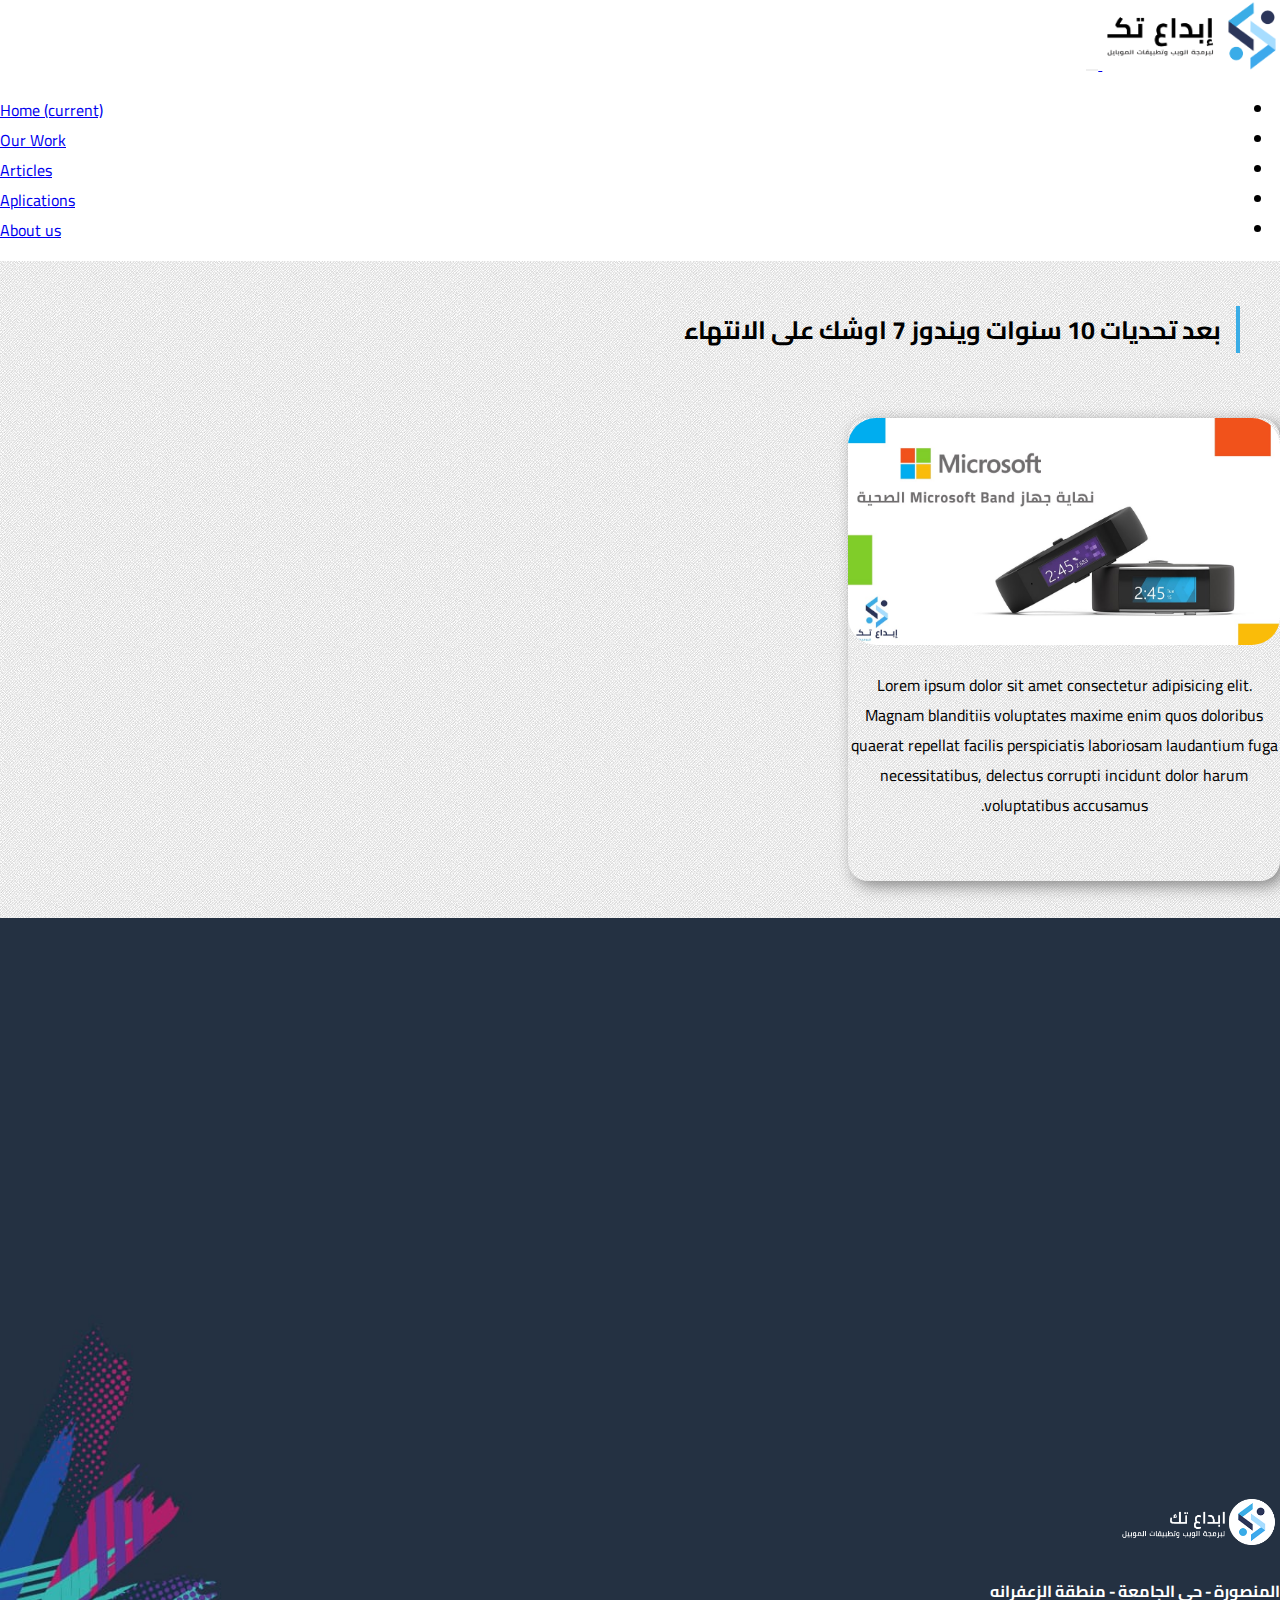
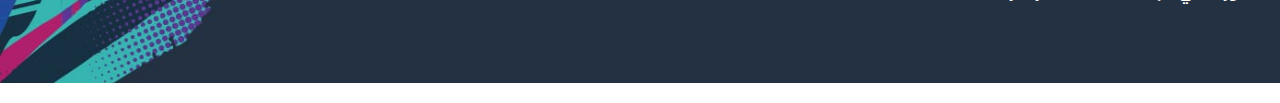
==== about-us.html @ f7ee0fbc "first try ipda3 project" ====
<!DOCTYPE html>
<html lang="ar" dir="rtl">

<head>
    <!-- basic page need
        ================================================== -->
    <meta charset="utf-8">
    <title>Ipda3</title>
    <meta name="description" content="">
    <meta name="author" content="">
    <link rel="icon" type="image/png" href="app/imgs/footer-logo2.png" />

    <!-- mobile specific metas
        ================================================== -->
    <meta name="viewport" content="width=device-width, initial-scale=1">

    <!-- fonts
        ================================================== -->
    <link href="https://fonts.googleapis.com/css2?family=Cairo:wght@300;400&display=swap" rel="stylesheet">
    <!-- Bootstrap CSS -->


    <!-- Linkes css
        ================================================== -->
    <link rel="stylesheet" href="https://cdn.rtlcss.com/bootstrap/v4.2.1/css/bootstrap.min.css" integrity="sha384-vus3nQHTD+5mpDiZ4rkEPlnkcyTP+49BhJ4wJeJunw06ZAp+wzzeBPUXr42fi8If" crossorigin="anonymous">
    <link rel="stylesheet" type="text/css" href="app/css/slick.css" />
    <link rel="stylesheet" type="text/css" href="app/css/slick-theme.css" />
    <link rel="stylesheet" href="https://use.fontawesome.com/releases/v5.5.0/css/all.css" integrity="sha384-B4dIYHKNBt8Bc12p+WXckhzcICo0wtJAoU8YZTY5qE0Id1GSseTk6S+L3BlXeVIU" crossorigin="anonymous">
    <link rel="stylesheet" href="app/css/animate.css" />
    <link rel="stylesheet" href="app/css/style.css">


</head>

<body>

    <!-- header
        ================================================== -->
    <header>
        <nav class="navbar navbar-collapse-lg navbar-light bg-light">
            <a class="navbar-brand" href="index.html">
                <img src="app/imgs/logo2.png" />
            </a>
            <button class="navbar-toggler" type="button" data-toggle="collapse" data-target="#navbarSupportedContent" aria-controls="navbarSupportedContent" aria-expanded="false" aria-label="Toggle navigation">
                    <span class="navbar-toggler-icon"></span>
                </button>

            <div class="collapse navbar-collapse" id="navbarSupportedContent">
                <ul class="navbar-nav mr-auto">
                    <li class="nav-item active">
                        <a class="nav-link" href="index.html">Home <span class="sr-only">(current)</span></a>
                    </li>
                    <li class="nav-item">
                        <a class="nav-link" href="work.html">Our Work</a>
                    </li>
                    <li class="nav-item">
                        <a class="nav-link" href="articles.html">Articles</a>
                    </li>
                    <li class="nav-item">
                        <a class="nav-link" href="apps.html">Aplications</a>
                    </li>
                    <li class="nav-item">
                        <a class="nav-link" href="about-us.html">About us</a>
                    </li>


                </ul>

            </div>
        </nav>

    </header>


    <section class="page-about">
        <div class="about-paragraph">
            <p>بعد تحديات 10 سنوات ويندوز 7 اوشك على الانتهاء</p>
        </div>
        <div class="about-future">
            <div class="card card-about">
                <img src="app/imgs/MICROsoft.jpg" class="card-img-top" alt="Microsoft">
                <div class="card-body">
                    <p class="card-text">Lorem ipsum dolor sit amet consectetur adipisicing elit. Magnam blanditiis voluptates maxime enim quos doloribus quaerat repellat facilis perspiciatis laboriosam laudantium fuga necessitatibus, delectus corrupti incidunt dolor harum
                        voluptatibus accusamus.</p>
                </div>
            </div>
        </div>
    </section>

    <!-- footer
        ================================================== -->
    <footer>
        <div class="container">
            <div class="row">
                <div class="col-md-5">
                    <img src="app/imgs/footer-vec.jpg" class="footer-right wow bounceInUp" data-wow-duration="1s" data-wow-delay=".5s">
                </div>
                <div class="col-md-7">
                    <img src="app/imgs/footer-logo3.png" class="footer-left">
                    <h4>المنصورة - حي الجامعة - منطقة الزعفرانه</h4>
                    <div class="icons">
                        <a href="#"><i class="fab fa-whatsapp"></i></a>
                        <a href="#"><i class="fab fa-facebook-f"></i></a>
                        <a href="#"><i class="fab fa-twitter"></i></a>
                        <a href="#"><i class="fab fa-github"></i></a>
                    </div>
                </div>

            </div>
        </div>


    </footer>
    <!-- JS
            ================================================== -->
    <script src="https://code.jquery.com/jquery-3.3.1.slim.min.js" integrity="sha384-q8i/X+965DzO0rT7abK41JStQIAqVgRVzpbzo5smXKp4YfRvH+8abtTE1Pi6jizo" crossorigin="anonymous"></script>
    <script src="https://cdnjs.cloudflare.com/ajax/libs/popper.js/1.14.6/umd/popper.min.js"></script>
    <script src="https://cdn.rtlcss.com/bootstrap/v4.2.1/js/bootstrap.min.js" integrity="sha384-a9xOd0rz8w0J8zqj1qJic7GPFfyMfoiuDjC9rqXlVOcGO/dmRqzMn34gZYDTel8k" crossorigin="anonymous"></script>
    <script type="text/javascript" src="app/js/slick.min.js"></script>
    <script type="text/javascript" src="app/js/jquery-migrate-1.2.1.min.js"></script>
    <script src="app/js/wow.min.js"></script>
    <script>
        new WOW().init();
    </script>
    <script>
        $(document).ready(function() {

            $('.responsive').slick({
                infinite: true,
                rtl: true,
                slidesToShow: 3,
                slidesToScroll: 3
            });

        });
    </script>
    <script>
        $(document).ready(function() {

            $('.slick-carousel').slick({
                infinite: true,
                slidesToShow: 4,
                slidesToScroll: 4
            });

        });
    </script>
</body>

</html>
---- app/css/style.css ----
/* global properity */

body {
    margin: 0;
    padding: 0;
    font-family: Cairo, sans-serif;
    box-sizing: border-box;
}

img {
    max-width: 100%;
}


/* navbar */

.navbar-brand img {
    height: 70px;
}

.nav-item {
    text-align: left;
}

.navbar-toggler {
    border: none;
}

.navbar-toggler-icon {
    background-image: url("data:image/svg+xml;charset=utf8,%3Csvg viewBox='0 0 32 32' xmlns='http://www.w3.org/2000/svg'%3E%3Cpath stroke='rgba(58,173,230, 1)' stroke-width='2' stroke-linecap='round' stroke-miterlimit='10' d='M4 8h24M4 16h24M4 24h24'/%3E%3C/svg%3E") !important;
}

button.navbar-toggler:focus {
    outline: none;
}


/* end navbar */


/*section ipda3 */

.img-fluid {
    margin-top: 66px;
}

.slogan-left {
    background-image: url(../imgs/header-side.jpg);
    background-repeat: no-repeat;
    background-position-x: -115px;
    /* background-position-x: -98px; */
}

.slogan-left h1 {
    margin: 186px 0 0 0;
    color: #233142;
    font-size: 44px;
    font-weight: bold;
}


/*section who */

.about,
hr,
.intro {
    text-align: center;
}

hr {
    width: 111px;
    border: solid 1px rgba(58, 173, 230, 1);
}

.who-image {
    width: 450px;
    margin: 50px 54px 0 0;
}

.about-left {
    margin: 155px 0 0 0;
}


/*carousel */

.contain-carousel {
    background-image: url(../imgs/we-offer.png);
    background-repeat: no-repeat;
}

.offers {
    background-color: #fff;
    width: 365px !important;
    height: 400px;
    text-align: center;
    border: solid 1px #ddd;
    border-radius: 30px;
    margin: 106px 5px;
}

.about {
    color: #000 !important;
    font-weight: bold;
}

.carousel,
.work {
    margin: 80px auto 20px;
}

.offers img {
    width: 40%;
    margin: 20px auto;
}


/*section work */

.some-work {
    background-image: url(../imgs/bg30-Ar1web.gif);
}

.some-work a {
    text-decoration: none;
    cursor: pointer;
    background-color: transparent;
    color: #000;
    text-align: center;
    margin: 50px 10px;
}

.card {
    border-radius: 20px;
    vertical-align: middle;
    border-style: none;
    height: 370px;
}

.all-work {
    width: 320px;
    background-color: #fff;
    border-radius: 20px;
    box-shadow: 5px 5px 15px #888;
}

.btn-work {
    text-align: center;
    background-color: #233142;
    color: #fff;
    border-radius: 20px;
    margin: 10px auto 30px;
    cursor: pointer;
    padding: 10px 75px;
    box-shadow: 5px 5px 15px #888;
}

.pagination {
    margin: 0;
}

section nav {
    padding: 20px 590px;
}


/* examples */

.card-exap {
    width: 24rem;
    box-shadow: 5px 5px 15px #888;
    border-radius: 28px;
    margin: 20px 72px;
}

.card-img-top {
    border-radius: 28px;
}

.btn-ex {
    background-color: #233142;
    color: #fff;
    border-radius: 20px;
    margin: auto;
    cursor: pointer;
    padding: 10px 20px;
    box-shadow: 5px 5px 15px #888;
}

.card-body i {
    float: left;
    margin: 10px;
}


/* client */

.client {
    margin: 100px auto 0;
    height: 100%;
}

.client h1 {
    text-align: center;
}

.clientbg {
    background-image: url(../imgs/our-client-bg.jpg);
    background-repeat: no-repeat;
    background-size: cover;
}

.client-img {
    margin: 100px;
    width: 150px;
}


/* page about */

.page-about {
    background-image: url(../imgs/bg30-Ar1web.gif);
}

.about-paragraph {
    margin: 0 20px 20px;
    padding: 20px;
}

.about-paragraph p,
.about-article p,
.about-app p {
    border-right: solid 4px rgba(58, 173, 230, 1);
    font-size: 25px;
    font-weight: bold;
    padding-right: 15px;
}

.about-future {
    width: 100%;
    height: 500px;
}

.card-about {
    width: 27rem;
    height: 463px;
    right: 444px;
    text-align: center;
    box-shadow: 5px 5px 15px #888;
}


/* articles */

.some-article {
    background-image: url(../imgs/articles.jpg);
    background-repeat: no-repeat;
    background-size: contain;
}


/* app */

.custom-img {
    width: 40%;
    margin: 30px 400px;
}

.app-bg {
    background-image: url(../imgs/details-bg.png);
}

.container p {
    border: none;
    text-align: center;
    color: #fff;
}


/* footer */

footer {
    background-image: url(../imgs/footer.jpg);
    background-size: cover;
    height: 100%;
}

footer .footer-right {
    height: 350px;
    margin-top: 100px;
}

footer .footer-left {
    margin-top: 120px;
    height: 50px;
}

footer h4 {
    margin-top: 20px;
    color: #fff;
}

.icons {
    font-size: 30px;
    margin: 20px 20px;
}

.icons a {
    color: #fff;
}

.icons i {
    margin: 20px;
}
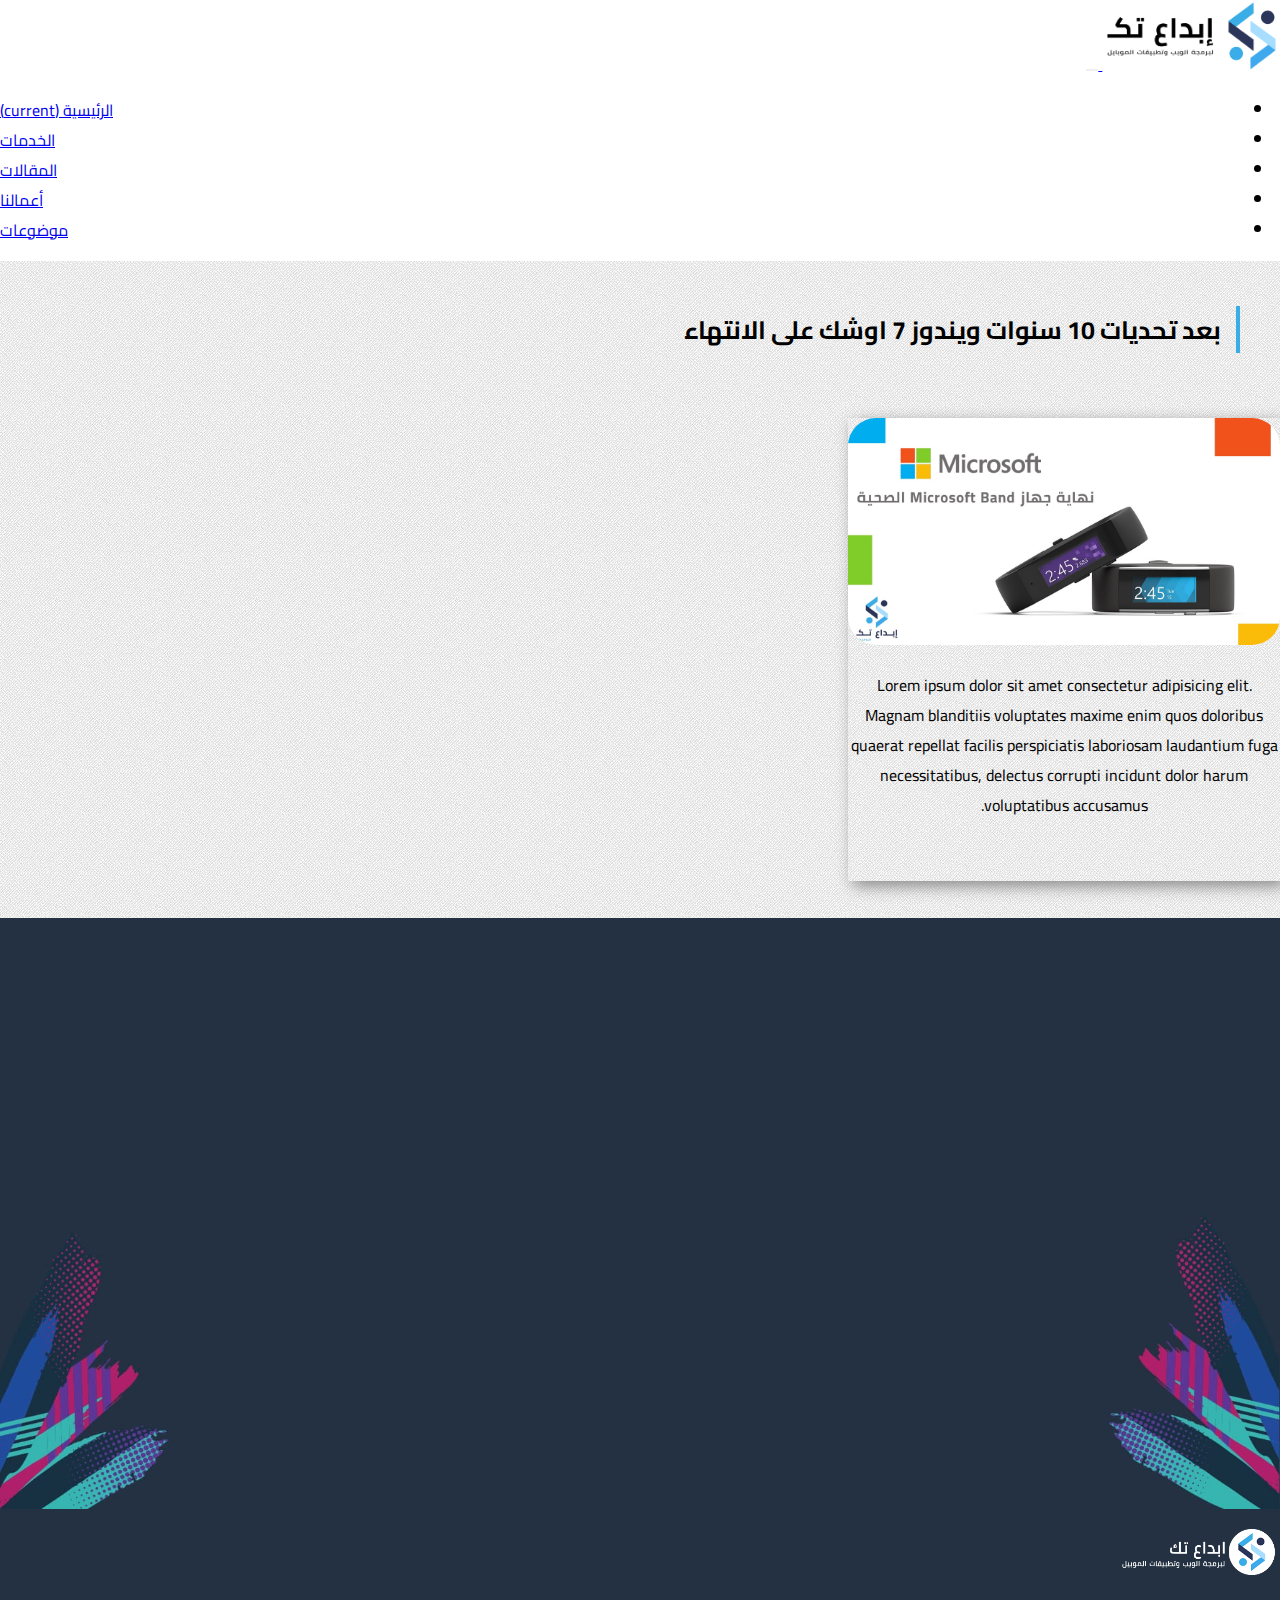
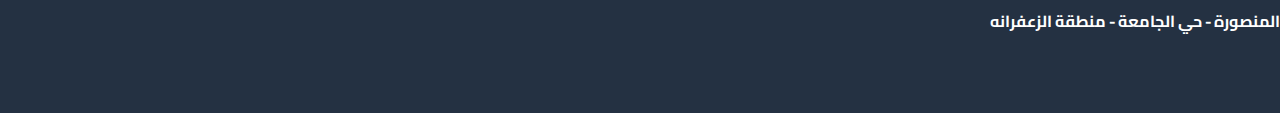
==== commit e25a0d71: "2nd modification" ====
--- a/about-us.html
+++ b/about-us.html
@@ -42,25 +42,25 @@
                 <img src="app/imgs/logo2.png" />
             </a>
             <button class="navbar-toggler" type="button" data-toggle="collapse" data-target="#navbarSupportedContent" aria-controls="navbarSupportedContent" aria-expanded="false" aria-label="Toggle navigation">
-                    <span class="navbar-toggler-icon"></span>
-                </button>
+                        <span class="navbar-toggler-icon"></span>
+                    </button>
 
             <div class="collapse navbar-collapse" id="navbarSupportedContent">
                 <ul class="navbar-nav mr-auto">
                     <li class="nav-item active">
-                        <a class="nav-link" href="index.html">Home <span class="sr-only">(current)</span></a>
+                        <a class="nav-link" href="index.html">الرئيسية <span class="sr-only">(current)</span></a>
                     </li>
                     <li class="nav-item">
-                        <a class="nav-link" href="work.html">Our Work</a>
+                        <a class="nav-link" href="work.html">الخدمات</a>
                     </li>
                     <li class="nav-item">
-                        <a class="nav-link" href="articles.html">Articles</a>
+                        <a class="nav-link" href="articles.html">المقالات</a>
                     </li>
                     <li class="nav-item">
-                        <a class="nav-link" href="apps.html">Aplications</a>
+                        <a class="nav-link" href="apps.html">أعمالنا</a>
                     </li>
                     <li class="nav-item">
-                        <a class="nav-link" href="about-us.html">About us</a>
+                        <a class="nav-link" href="about-us.html">موضوعات</a>
                     </li>
 
 
@@ -119,32 +119,9 @@
     <script type="text/javascript" src="app/js/slick.min.js"></script>
     <script type="text/javascript" src="app/js/jquery-migrate-1.2.1.min.js"></script>
     <script src="app/js/wow.min.js"></script>
-    <script>
-        new WOW().init();
-    </script>
-    <script>
-        $(document).ready(function() {
+    <script type="text/javascript" src="app/js/script.js"></script>
 
-            $('.responsive').slick({
-                infinite: true,
-                rtl: true,
-                slidesToShow: 3,
-                slidesToScroll: 3
-            });
 
-        });
-    </script>
-    <script>
-        $(document).ready(function() {
-
-            $('.slick-carousel').slick({
-                infinite: true,
-                slidesToShow: 4,
-                slidesToScroll: 4
-            });
-
-        });
-    </script>
 </body>
 
 </html>--- a/app/css/style.css
+++ b/app/css/style.css
@@ -47,7 +47,8 @@
 .slogan-left {
     background-image: url(../imgs/header-side.jpg);
     background-repeat: no-repeat;
-    background-position-x: -115px;
+    background-size: contain;
+    /* background-position-x: -115px; */
     /* background-position-x: -98px; */
 }
 
@@ -74,7 +75,7 @@
 
 .who-image {
     width: 450px;
-    margin: 50px 54px 0 0;
+    margin: 50px 0 0 0;
 }
 
 .about-left {
@@ -99,6 +100,15 @@
     margin: 106px 5px;
 }
 
+.offers img {
+    text-align: center;
+    width: 46% !important;
+}
+
+.offers h3 {
+    color: rgba(58, 173, 230, 1) !important;
+}
+
 .about {
     color: #000 !important;
     font-weight: bold;
@@ -112,6 +122,24 @@
 .offers img {
     width: 40%;
     margin: 20px auto;
+}
+
+.owl-nav {
+    text-align: center;
+    font-weight: bold;
+}
+
+.owl-prev {
+    margin: 0 3px;
+}
+
+.owl-prev:focus,
+.owl-next:focus {
+    outline: -webkit-focus-ring-color;
+}
+
+.responsive a {
+    text-decoration: none;
 }
 
 
@@ -130,11 +158,11 @@
     margin: 50px 10px;
 }
 
-.card {
+.card-img {
     border-radius: 20px;
     vertical-align: middle;
     border-style: none;
-    height: 370px;
+    height: 270px;
 }
 
 .all-work {
@@ -270,18 +298,195 @@
     background-image: url(../imgs/details-bg.png);
 }
 
+.about-app {
+    height: 400px;
+}
+
 .container p {
     border: none;
     text-align: center;
     color: #fff;
 }
 
+.card-carousel {
+    display: flex;
+    align-items: center;
+    justify-content: center;
+    position: relative;
+}
+
+.card-carousel .my-card {
+    height: 20rem;
+    width: 12rem;
+    position: relative;
+    z-index: 1;
+    -webkit-transform: scale(0.6) translateY(-2rem);
+    transform: scale(0.6) translateY(-2rem);
+    opacity: 0;
+    cursor: pointer;
+    pointer-events: none;
+    background: #2e5266;
+    background: linear-gradient(to top, #2e5266, #6e8898);
+    transition: 1s;
+}
+
+.card-carousel .my-card:after {
+    content: '';
+    position: absolute;
+    height: 2px;
+    width: 100%;
+    border-radius: 100%;
+    background-color: rgba(0, 0, 0, 0.3);
+    bottom: -5rem;
+    -webkit-filter: blur(4px);
+    filter: blur(4px);
+}
+
+.card-carousel .my-card:nth-child(0):before {
+    content: '0';
+    position: absolute;
+    top: 50%;
+    left: 50%;
+    -webkit-transform: translateX(-50%) translateY(-50%);
+    transform: translateX(-50%) translateY(-50%);
+    font-size: 3rem;
+    font-weight: 300;
+    color: #fff;
+}
+
+.card-carousel .my-card:nth-child(1):before {
+    content: '1';
+    position: absolute;
+    top: 50%;
+    left: 50%;
+    -webkit-transform: translateX(-50%) translateY(-50%);
+    transform: translateX(-50%) translateY(-50%);
+    font-size: 3rem;
+    font-weight: 300;
+    color: #fff;
+}
+
+.card-carousel .my-card:nth-child(2):before {
+    content: '2';
+    position: absolute;
+    top: 50%;
+    left: 50%;
+    -webkit-transform: translateX(-50%) translateY(-50%);
+    transform: translateX(-50%) translateY(-50%);
+    font-size: 3rem;
+    font-weight: 300;
+    color: #fff;
+}
+
+.card-carousel .my-card:nth-child(3):before {
+    content: '3';
+    position: absolute;
+    top: 50%;
+    left: 50%;
+    -webkit-transform: translateX(-50%) translateY(-50%);
+    transform: translateX(-50%) translateY(-50%);
+    font-size: 3rem;
+    font-weight: 300;
+    color: #fff;
+}
+
+.card-carousel .my-card:nth-child(4):before {
+    content: '4';
+    position: absolute;
+    top: 50%;
+    left: 50%;
+    -webkit-transform: translateX(-50%) translateY(-50%);
+    transform: translateX(-50%) translateY(-50%);
+    font-size: 3rem;
+    font-weight: 300;
+    color: #fff;
+}
+
+.card-carousel .my-card:nth-child(5):before {
+    content: '5';
+    position: absolute;
+    top: 50%;
+    left: 50%;
+    -webkit-transform: translateX(-50%) translateY(-50%);
+    transform: translateX(-50%) translateY(-50%);
+    font-size: 3rem;
+    font-weight: 300;
+    color: #fff;
+}
+
+.card-carousel .my-card:nth-child(6):before {
+    content: '6';
+    position: absolute;
+    top: 50%;
+    left: 50%;
+    -webkit-transform: translateX(-50%) translateY(-50%);
+    transform: translateX(-50%) translateY(-50%);
+    font-size: 3rem;
+    font-weight: 300;
+    color: #fff;
+}
+
+.card-carousel .my-card:nth-child(7):before {
+    content: '7';
+    position: absolute;
+    top: 50%;
+    left: 50%;
+    -webkit-transform: translateX(-50%) translateY(-50%);
+    transform: translateX(-50%) translateY(-50%);
+    font-size: 3rem;
+    font-weight: 300;
+    color: #fff;
+}
+
+.card-carousel .my-card:nth-child(8):before {
+    content: '8';
+    position: absolute;
+    top: 50%;
+    left: 50%;
+    -webkit-transform: translateX(-50%) translateY(-50%);
+    transform: translateX(-50%) translateY(-50%);
+    font-size: 3rem;
+    font-weight: 300;
+    color: #fff;
+}
+
+.card-carousel .my-card:nth-child(9):before {
+    content: '9';
+    position: absolute;
+    top: 50%;
+    left: 50%;
+    -webkit-transform: translateX(-50%) translateY(-50%);
+    transform: translateX(-50%) translateY(-50%);
+    font-size: 3rem;
+    font-weight: 300;
+    color: #fff;
+}
+
+.card-carousel .my-card.active {
+    z-index: 3;
+    -webkit-transform: scale(1) translateY(0) translateX(0);
+    transform: scale(1) translateY(0) translateX(0);
+    opacity: 1;
+    pointer-events: auto;
+    transition: 1s;
+}
+
+.card-carousel .my-card.prev,
+.card-carousel .my-card.next {
+    z-index: 2;
+    -webkit-transform: scale(0.8) translateY(-1rem) translateX(0);
+    transform: scale(0.8) translateY(-1rem) translateX(0);
+    opacity: 0.6;
+    pointer-events: auto;
+    transition: 1s;
+}
+
 
 /* footer */
 
 footer {
     background-image: url(../imgs/footer.jpg);
-    background-size: cover;
+    background-size: contain;
     height: 100%;
 }
 
@@ -291,7 +496,7 @@
 }
 
 footer .footer-left {
-    margin-top: 120px;
+    margin-top: 150px;
     height: 50px;
 }
 
